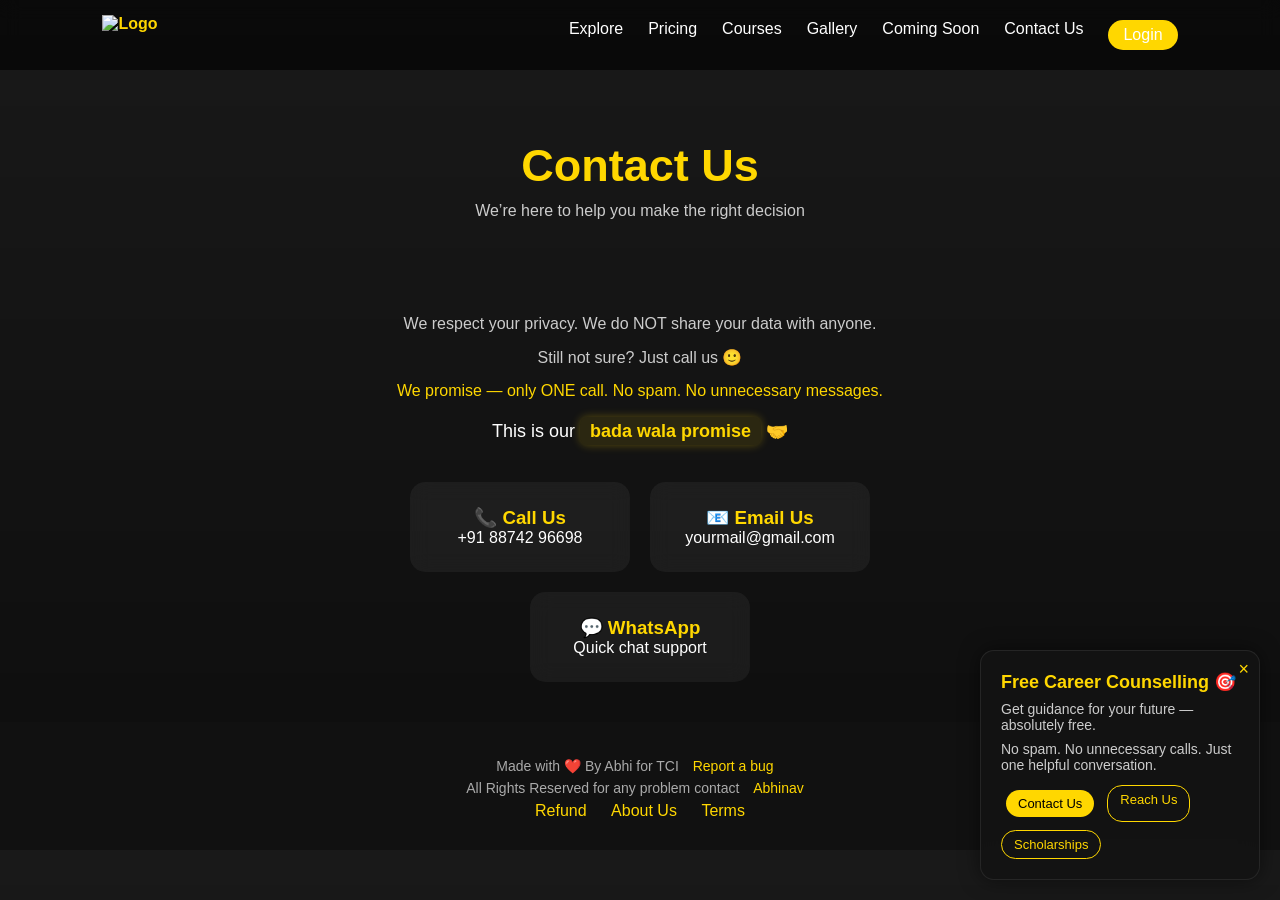
==== contact.html @ 5f8e1cc5 "Add files via upload" ====
<!DOCTYPE html>
<html lang="en">
<head>
<meta charset="UTF-8">
<meta name="viewport" content="width=device-width, initial-scale=1.0">
<title>Contact Us</title>

<link rel="stylesheet" href="style.css">
</head>

<body class="contact-page">

<!-- NAVBAR -->
<div class="navbar">
  <a href="index.html" class="logo">
    <img src="https://lh3.googleusercontent.com/a-/ALV-UjVQLChf1XKUx_FWuJhMEgzJB8yMtZRimbC1OtiityLCIm5iE3o=s100-p-k-no-mo" alt="Logo">
  </a>

  <div class="menu-toggle" onclick="toggleMenu()">☰</div>

  <div class="nav-links" id="navLinks">
    <a href="./explore.html">Explore</a>
    <a href="./pricing.html">Pricing</a>
    <a href="./courses.html">Courses</a>
    <a href="./Gallery.html">Gallery</a>
    <a href="./cmsoon.html">Coming Soon</a>
    <a href="./contact.html">Contact Us</a>
    <a href="./login.html" class="login-btn">Login</a>
  </div>
</div>

<!-- HERO -->
<section class="contact-hero">
  <h1>Contact Us</h1>
  <p>We’re here to help you make the right decision</p>
</section>

<!-- CONTENT -->
<section class="contact-container">

  <p class="line">
    We respect your privacy. We do NOT share your data with anyone.
  </p>

  <p class="line">
    Still not sure? Just call us 🙂
  </p>

  <p class="line highlight">
    We promise — only ONE call. No spam. No unnecessary messages.
  </p>

 <p class="line promise">
  This is our <span class="bada">bada wala promise</span> 🤝
</p>

  <!-- OPTIONS -->
  <div class="contact-options">

    <a href="tel:+918874296698" class="contact-card">
      <h3>📞 Call Us</h3>
      <p>+91 88742 96698</p>
    </a>

    <a href="mailto:yourmail@gmail.com" class="contact-card">
      <h3>📧 Email Us</h3>
      <p>yourmail@gmail.com</p>
    </a>

    <a href="https://wa.me/918874296698" target="_blank" class="contact-card">
      <h3>💬 WhatsApp</h3>
      <p>Quick chat support</p>
    </a>

  </div>

</section>

<!-- FOOTER -->
<div class="footer">
  <p>
    Made with ❤️ By Abhi for TCI 
    <a href="mailto:abhinavisavailable+tci.bug@proton.me">Report a bug</a>
  </p>

  <p>
    All Rights Reserved for any problem contact 
    <a href="mailto:abhinavisavailable+tci.bug@proton.me">Abhinav</a>
  </p>

  <div>
    <a href="./refund.html">Refund</a>
    <a href="./about.html">About Us</a>
    <a href="./terms.html">Terms</a>
  </div>
</div>

<script>
function toggleMenu(){
  document.getElementById("navLinks").classList.toggle("active");
}
</script>
<!-- FIXED POPUP -->
<div class="fixed-popup" id="popupBox">

  <span class="popup-close" onclick="closePopup()">×</span>

  <h3>Free Career Counselling 🎯</h3>

  <p>
    Get guidance for your future — absolutely free.
  </p>

  <p class="popup-sub">
    No spam. No unnecessary calls. Just one helpful conversation.
  </p>

  <div class="popup-actions">
    <a href="./contact.html" class="btn-primary">Contact Us</a>
    <a href="./explore.html" class="btn-secondary">Reach Us</a>
    <a href="./scholarship.html" class="btn-secondary">Scholarships</a>
  </div>

</div>

<script>
let popup = document.getElementById("popupBox");

// CLOSE + REOPEN AFTER 8s
function closePopup(){
  popup.style.display = "none";

  setTimeout(() => {
    popup.style.display = "block";
  }, 8000);
}
</script>
</body>
</html>
---- style.css ----
* {
  margin: 0;
  padding: 0;
  box-sizing: border-box;
  font-family: 'Poppins', sans-serif;
}

body {
  background: #0d0d0d;
  color: white;
}

/* NAVBAR */
.navbar {
  position: fixed;
  width: 100%;
  top: 0;
  padding: 15px 8%;
  display: flex;
  justify-content: space-between;
  align-items: center;
  backdrop-filter: blur(10px);
  background: rgba(0,0,0,0.6);
  z-index: 1000;
}

.logo {
  color: #ffd700;
  font-weight: 700;
  cursor: pointer;
}

.nav-links {
  display: flex;
  gap: 25px;
}

.nav-links a {
  color: white;
  text-decoration: none;
}

.nav-links a:hover {
  color: #ffd700;
}

.login-btn {
  background: #ffd700;
  color: black;
  padding: 6px 15px;
  border-radius: 20px;
}

/* MOBILE */
.menu-toggle {
  display: none;
  font-size: 24px;
}

@media(max-width:768px){
  .menu-toggle { display: block; cursor: pointer; }

  .nav-links {
    position: absolute;
    top: 60px;
    right: 0;
    background: #111;
    flex-direction: column;
    width: 200px;
    padding: 20px;
    transform: translateX(100%);
    transition: 0.3s;
  }

  .nav-links.active {
    transform: translateX(0);
  }
}

/* HERO */
.hero {
  height: 100vh;
  background: url(./ChatGPT\ Image\ Apr\ 12\,\ 2026\,\ 12_06_59\ PM.webp) center/cover;
  display: flex;
  justify-content: center;
  align-items: center;
  text-align: center;
  position: relative;
  padding-top: 80px;
}

.hero::after {
  content: "";
  position: absolute;
  width: 100%;
  height: 100%;
  background: rgba(0,0,0,0.01);
}

.hero-content {
  position: relative;
}

.hero h1 {
  font-size: 48px;
  color: #0e0c00;
}

/* SECTION */
.section {
  padding: 100px 8%;
}

/* CARDS */
/* WHY SECTION (NO HTML CHANGE NEEDED) */
.section h2 {
  text-align: center;
  font-size: 38px;
  color: #ffd700;
  margin-bottom: 20px;
}

/* CARDS CONTAINER (your existing .cards) */
.cards {
  display: flex;
  gap: 25px;
  flex-wrap: wrap;
  justify-content: center;
  margin-top: 40px;
}

/* CARD (UPGRADED LOOK) */
.card {
  flex: 1;
  min-width: 250px;
  max-width: 280px;

  background: rgba(255, 255, 255, 0.05);
  backdrop-filter: blur(12px);

  padding: 30px;
  border-radius: 16px;

  transition: all 0.4s ease;

  border: 1px solid rgba(255,255,255,0.08);

  position: relative;
  overflow: hidden;
}

/* TEXT */
.card {
  color: #ccc;
  text-align: center;
  font-size: 15px;
}

/* HOVER EFFECT (MAIN UPGRADE 🔥) */
.card:hover {
  transform: translateY(-12px) scale(1.03);
  border: 1px solid #ffd700;
  box-shadow: 0 0 25px rgba(255, 215, 0, 0.25);
  color: white;
}

/* GLOW LINE EFFECT */
.card::before {
  content: "";
  position: absolute;
  bottom: 0;
  left: 0;
  width: 0%;
  height: 2px;
  background: #ffd700;
  transition: 0.4s;
}

.card:hover::before {
  width: 100%;
}

/* OPTIONAL: ICON STYLE IF YOU ADD ICONS LATER */
.card::after {
  content: "★";
  position: absolute;
  top: 10px;
  right: 15px;
  color: rgba(255, 215, 0, 0.2);
  font-size: 18px;
}

/* MOBILE */
@media(max-width:768px){
  .cards {
    flex-direction: column;
    align-items: center;
  }

  .card {
    width: 90%;
  }
}

/* TESTIMONIALS */
.testimonial-container {
  display: flex;
  gap: 20px;
  flex-wrap: wrap;
  margin-top: 40px;
}

.testimonial {
  flex: 1;
  min-width: 280px;
  background: #1a1a1a;
  padding: 20px;
  border-radius: 12px;
  transition: 0.3s;
}

.testimonial:hover {
  transform: translateY(-6px);
}

.top {
  display: flex;
  align-items: center;
  gap: 12px;
}

/* FIX TESTIMONIAL PROFILE IMAGE */
.top img {
  width: 45px;
  height: 45px;
  border-radius: 50%;
  object-fit: cover;
}

.stars {
  color: #ffd700;
  font-size: 14px;
}

.testimonial p {
  margin-top: 15px;
  color: #ccc;
}

/* SCROLL ANIMATION */
.hidden {
  opacity: 0;
  transform: translateY(60px);
}

.show {
  opacity: 1;
  transform: translateY(0);
  transition: all 0.8s ease;
}

/* FOOTER */
.footer {
  text-align: center;
  padding: 30px;
  background: #111;
}

.footer a {
  color: #aaa;
  margin: 0 10px;
  text-decoration: none;
}

.footer a:hover {
  color: #ffd700;
}

/* WRAPPER (VERY IMPORTANT) */
.pricing-page {
  background: #0d0d0d;
  color: white;
  min-height: 100vh;
}

/* CONTAINER */
.pricing-page .pricing-container {
  text-align: center;
  padding: 120px 20px 80px;
  max-width: 800px;
  margin: auto;
}

/* HEADING */
.pricing-page h1 {
  color: #ffd700;
  font-size: 42px;
  margin-bottom: 20px;
}

/* TEXT */
.pricing-page p {
  color: #ccc;
  margin-bottom: 20px;
  line-height: 1.6;
}

/* CONTACT OPTIONS */
.pricing-page .contact-options {
  display: flex;
  justify-content: center;
  gap: 20px;
  flex-wrap: wrap;
  margin-top: 40px;
}

/* CARDS */
.pricing-page .contact-card {
  background: #1a1a1a;
  padding: 25px;
  border-radius: 12px;
  text-decoration: none;
  color: white;
  width: 220px;
  transition: 0.3s;
  border: 1px solid transparent;
}

/* HOVER */
.pricing-page .contact-card:hover {
  transform: translateY(-8px);
  border: 1px solid #ffd700;
  box-shadow: 0 0 15px rgba(255, 215, 0, 0.2);
}

/* SHAKE */
@keyframes shake {
  0% { transform: translateX(0); }
  25% { transform: translateX(-3px); }
  50% { transform: translateX(3px); }
  75% { transform: translateX(-3px); }
  100% { transform: translateX(0); }
}

.pricing-page .shake {
  animation: shake 0.4s ease;
}

/* MOBILE */
@media(max-width:768px){
  .pricing-page .contact-card {
    width: 100%;
  }
}



/* PRICING PAGE BACKGROUND (FULL SETUP) */
.pricing-page {
  background: 
    linear-gradient(rgba(0,0,0,0.8), rgba(0,0,0,0.9)),
    url('https://lh3.googleusercontent.com/gps-cs-s/APNQkAFdjH_7y20hnuhI40_Kl56XgpnGf9nZBP4gPn9wuhsV2MUltn6rEaGBFs6-17Sj_jOD8nDrXapirNrTwf3EHB5k-eB8ybDn9nnpB42JE7BPNYIsVexFkDAcMZ5VjfWP1aof3Lqq_JV1fncL=s1360-w1360-h1020-rw');

  background-size: cover;
  background-position: center;
  background-repeat: no-repeat;

  min-height: 100vh;

  /* smooth zoom animation */
  animation: bgZoom 20s infinite alternate;
}

/* ZOOM EFFECT */
@keyframes bgZoom {
  from {
    background-size: 100%;
  }
  to {
    background-size: 110%;
  }
}

/* MOBILE FIX */
@media(max-width:768px){
  .pricing-page {
    background-position: top;
    animation: none; /* disables zoom on mobile for better performance */
  }
}



/* GALLERY PAGE (ISOLATED - NO CONFLICT) */
.gallery-page {
  background: #0d0d0d;
  color: white;
  min-height: 100vh;
}

/* CONTAINER */
.gallery-page .gallery-container {
  padding: 120px 8%;
  text-align: center;
}

/* TITLE */
.gallery-page h1 {
  color: #ffd700;
  font-size: 42px;
  margin-bottom: 40px;
}

/* GRID */
.gallery-page .gallery-grid {
  display: grid;
  grid-template-columns: repeat(auto-fit, minmax(200px, 1fr));
  gap: 20px;
}

/* IMAGE BOX */
.gallery-page .gallery-item {
  overflow: hidden;
  border-radius: 12px;
  background: #1a1a1a;
}

/* IMAGE */
.gallery-page .gallery-item img {
  width: 100%;
  height: 200px;
  object-fit: cover;
  cursor: pointer;
  transition: 0.4s;
}

/* HOVER */
.gallery-page .gallery-item:hover img {
  transform: scale(1.1);
}

/* LIGHTBOX */
.gallery-page .lightbox {
  position: fixed;
  top: 0;
  left: 0;
  width: 100%;
  height: 100%;
  display: none;
  justify-content: center;
  align-items: center;
  background: rgba(0,0,0,0.9);
  z-index: 2000;
}

/* LIGHTBOX IMAGE */
.gallery-page .lightbox img {
  max-width: 90%;
  max-height: 80%;
  border-radius: 10px;
}

/* CLOSE BUTTON */
.gallery-page .close {
  position: absolute;
  top: 20px;
  right: 30px;
  font-size: 35px;
  color: #ffd700;
  cursor: pointer;
}

/* MOBILE */
@media(max-width:768px){
  .gallery-page .gallery-container {
    padding: 100px 20px;
  }
}


/* LOGO IMAGE */
.logo img {
  height: 40px;
  width: auto;
  display: block;
}


@media(max-width:768px){
  .logo img {
    height: 32px;
  }
}


/* CONTACT SECTION */
.contact-section {
  text-align: center;
}

/* TEXT */
.contact-section p {
  color: #ccc;
  margin-top: 10px;
}

/* CONTACT CARDS */
.contact-section .contact-options {
  display: flex;
  justify-content: center;
  gap: 20px;
  flex-wrap: wrap;
  margin-top: 40px;
}

.contact-section .contact-card {
  background: #1a1a1a;
  padding: 25px;
  border-radius: 12px;
  text-decoration: none;
  color: white;
  width: 220px;
  transition: 0.3s;
}

.contact-section .contact-card:hover {
  transform: translateY(-8px);
  border: 1px solid #ffd700;
  box-shadow: 0 0 15px rgba(255, 215, 0, 0.2);
}


/* REMOVE DEFAULT LINK STYLE */
a {
  text-decoration: none;
  color: inherit;
}


/* SMALL FOOTER FOR GALLERY PAGE */
.gallery-page .footer {
  padding: 20px 10px;
  font-size: 13px;
}

/* TEXT */
.gallery-page .footer p {
  margin: 5px 0;
  color: #aaa;
}

/* LINKS */
.gallery-page .footer a {
  color: #ffd700;
  text-decoration: none;
  margin: 0 6px;
  font-size: 13px;
}

.gallery-page .footer a:hover {
  color: white;
}






/* BACKGROUND */
.courses-page {
  background:
    linear-gradient(rgba(0,0,0,0.85), rgba(0,0,0,0.95)),
    url('https://images.unsplash.com/photo-1523240795612-9a054b0db644');
  background-size: cover;
  background-position: center;
  color: white;
}

/* HEADER */
.courses-container {
  padding: 120px 8%;
  text-align: center;
}

.courses-container h1 {
  font-size: 45px;
  color: #ffd700;
}

.subtitle {
  color: #ccc;
  margin-top: 10px;
}

/* GRID */
.course-grid {
  display: grid;
  grid-template-columns: repeat(auto-fit, minmax(260px,1fr));
  gap: 25px;
  margin-top: 50px;
}

/* CARD */
.course-card {
  background: rgba(255,255,255,0.05);
  backdrop-filter: blur(12px);
  padding: 30px;
  border-radius: 16px;
  transition: 0.4s;
  border: 1px solid rgba(255,255,255,0.08);
}

.course-card:hover {
  transform: translateY(-10px) scale(1.02);
  border: 1px solid #ffd700;
  box-shadow: 0 0 25px rgba(255,215,0,0.2);
}

.course-card h2 {
  color: #ffd700;
}

.desc {
  color: #ccc;
  font-size: 14px;
  margin-top: 10px;
}

/* BUTTON */
.course-card button {
  margin-top: 15px;
  padding: 8px 18px;
  border-radius: 20px;
  border: none;
  background: #ffd700;
  cursor: pointer;
}

/* DISABLED */
.course-card.disabled {
  opacity: 0.5;
}

/* FEATURES */
.features-section {
  padding: 80px 8%;
  text-align: center;
}

.features-grid {
  display: grid;
  grid-template-columns: repeat(auto-fit,minmax(220px,1fr));
  gap: 20px;
  margin-top: 30px;
}

/* TEACHERS */
.teacher-grid {
  display: flex;
  gap: 25px;
  justify-content: center;
  flex-wrap: wrap;
}

.teacher-card {
  background: #1a1a1a;
  padding: 20px;
  border-radius: 12px;
  width: 200px;
  text-align: center;
  transition: 0.3s;
}

.teacher-card:hover {
  transform: translateY(-8px);
}

.teacher-card img {
  width: 100%;
  border-radius: 10px;
}

/* POPUP */
.popup {
  position: fixed;
  top:0;
  left:0;
  width:100%;
  height:100%;
  display:none;
  justify-content:center;
  align-items:center;
  background: rgba(0,0,0,0.8);
}

.popup-content {
  background:#1a1a1a;
  padding:25px;
  border-radius:12px;
  width:300px;
}

.popup-content h2 {
  color: #ffd700;
}

.close {
  position:absolute;
  top:20px;
  right:25px;
  cursor:pointer;
  font-size:25px;
  color:#ffd700;
}





/* BACKGROUND (PREMIUM GRADIENT + IMAGE) */
.coming-page {
  background:
    radial-gradient(circle at 20% 20%, rgba(255,215,0,0.08), transparent 40%),
    radial-gradient(circle at 80% 60%, rgba(255,215,0,0.05), transparent 40%),
    linear-gradient(rgba(0,0,0,0.9), rgba(0,0,0,0.95)),
    url('https://images.unsplash.com/photo-1519389950473-47ba0277781c');
    
  background-size: cover;
  background-position: center;
  color: white;
  min-height: 100vh;
  overflow-x: hidden;
}

/* HERO */
.coming-hero {
  text-align: center;
  padding: 150px 20px 80px;
}

/* HEADING (GRADIENT TEXT 🔥) */
.coming-hero h1 {
  font-size: 50px;
  font-weight: 700;

  background: linear-gradient(90deg, #ffd700, #ffffff);
  -webkit-background-clip: text;
  -webkit-text-fill-color: transparent;

  animation: fadeUp 1s ease;
}

/* SUBTEXT */
.coming-hero p {
  margin-top: 15px;
  color: #aaa;
  font-size: 18px;
  animation: fadeUp 1.2s ease;
}

/* GRID */
.coming-container {
  padding: 60px 8% 100px;
}

.coming-grid {
  display: grid;
  grid-template-columns: repeat(auto-fit, minmax(260px,1fr));
  gap: 30px;
}

/* CARD (GLASS + DEPTH) */
.coming-card {
  background: rgba(255,255,255,0.04);
  backdrop-filter: blur(15px);

  padding: 35px;
  border-radius: 18px;

  border: 1px solid rgba(255,255,255,0.08);

  transition: all 0.4s ease;

  position: relative;
  overflow: hidden;
}

/* HOVER (FLOAT + GLOW 🔥) */
.coming-card:hover {
  transform: translateY(-12px) scale(1.03);
  border: 1px solid #ffd700;
  box-shadow: 0 0 40px rgba(255, 215, 0, 0.25);
}

/* LIGHT GLOW ANIMATION */
.coming-card::before {
  content: "";
  position: absolute;
  width: 150%;
  height: 2px;
  background: linear-gradient(90deg, transparent, #ffd700, transparent);
  top: 0;
  left: -100%;
  transition: 0.5s;
}

.coming-card:hover::before {
  left: 100%;
}

/* TITLE */
.coming-card h2 {
  color: #ffd700;
  font-size: 22px;
}

/* TEXT */
.coming-card p {
  color: #bbb;
  margin-top: 12px;
  line-height: 1.6;
  font-size: 14px;
}

/* TAG (PILL STYLE) */
.coming-card span {
  position: absolute;
  bottom: 15px;
  right: 15px;

  background: linear-gradient(135deg, #ffd700, #ffea70);
  color: black;

  padding: 6px 12px;
  border-radius: 20px;
  font-size: 12px;
  font-weight: 500;

  box-shadow: 0 0 10px rgba(255,215,0,0.4);
}

/* ENTRY ANIMATION */
@keyframes fadeUp {
  from {
    opacity: 0;
    transform: translateY(40px);
  }
  to {
    opacity: 1;
    transform: translateY(0);
  }
}

/* MOBILE */
@media(max-width:768px){
  .coming-hero h1 {
    font-size: 32px;
  }

  .coming-card {
    padding: 25px;
  }
}


/* CONTACT PAGE */
.contact-page {
  background:
    linear-gradient(rgba(0,0,0,0.9), rgba(0,0,0,0.95)),
    url('https://lh3.googleusercontent.com/p/AF1QipPG9TsdEOtX1H8Ia_FRGxGF_yUdlpb37ZZ1O29z=s1360-w1360-h1020-rw');
  background-size: cover;
  background-position: center;
  color: white;
}

/* HERO */
.contact-hero {
  text-align: center;
  padding: 140px 20px 40px;
}

.contact-hero h1 {
  font-size: 45px;
  color: #ffd700;
}

.contact-hero p {
  color: #ccc;
  margin-top: 10px;
}

/* TEXT LINES */
.contact-container {
  text-align: center;
  padding: 40px 20px;
  max-width: 700px;
  margin: auto;
}

.line {
  margin: 15px 0;
  color: #ccc;
  font-size: 16px;
}

.highlight {
  color: #ffd700;
  font-weight: 500;
}

.promise {
  font-size: 18px;
  color: white;
  margin-top: 20px;
}

/* CONTACT CARDS */
.contact-options {
  display: flex;
  justify-content: center;
  gap: 20px;
  flex-wrap: wrap;
  margin-top: 40px;
}

.contact-card {
  background: rgba(255,255,255,0.05);
  backdrop-filter: blur(10px);
  padding: 25px;
  border-radius: 15px;
  width: 220px;
  transition: 0.3s;
}

.contact-card:hover {
  transform: translateY(-8px);
  border: 1px solid #ffd700;
  box-shadow: 0 0 20px rgba(255,215,0,0.2);
}

.contact-card h3 {
  color: #ffd700;
}


/* ONLY APPLY ON CONTACT PAGE */
.contact-page .bada {
  color: #ffd700;
  font-weight: 600;
  padding: 4px 10px;
  border-radius: 8px;

  background: rgba(255, 215, 0, 0.1);
  box-shadow: 0 0 10px rgba(255, 215, 0, 0.3);
}




/* LOGIN PAGE */
.login-page {
  background:
    linear-gradient(rgba(0,0,0,0.9), rgba(0,0,0,0.95)),
    url('https://lh3.googleusercontent.com/p/AF1QipOgDt0Bb93ee36_mptKE4oTqF-yD3pHzW2-F1GG=s1360-w1360-h1020-rw');
  background-size: cover;
  background-position: center;
  min-height: 100vh;
  color: white;
}

/* CONTAINER */
.login-container {
  display: flex;
  justify-content: center;
  align-items: center;
  padding: 140px 20px;
}

/* CARD */
.login-card {
  background: rgba(255,255,255,0.05);
  backdrop-filter: blur(12px);
  padding: 40px;
  border-radius: 16px;
  text-align: center;
  max-width: 400px;
  width: 100%;
  border: 1px solid rgba(255,255,255,0.08);
}

/* TITLE */
.login-card h1 {
  color: #ffd700;
  font-size: 35px;
}

/* TEXT */
.login-card p {
  margin-top: 10px;
  color: #ccc;
}

.dev {
  color: #ffd700;
  margin-top: 15px;
}

.highlight {
  color: white;
  margin-top: 15px;
}

/* BUTTONS */
.login-actions {
  margin-top: 25px;
  display: flex;
  gap: 15px;
  justify-content: center;
  flex-wrap: wrap;
}

.btn-primary {
  background: #ffd700;
  color: black;
  padding: 10px 18px;
  border-radius: 20px;
  text-decoration: none;
  font-weight: 500;
}

.btn-secondary {
  border: 1px solid #ffd700;
  color: #ffd700;
  padding: 10px 18px;
  border-radius: 20px;
  text-decoration: none;
}

.btn-primary:hover {
  opacity: 0.9;
}

.btn-secondary:hover {
  background: #ffd700;
  color: black;

}






/* ================= FIX EVERYTHING PATCH ================= */

/* FIX WHY CHOOSE US */
.section .cards {
  display: flex !important;
  gap: 20px !important;
  flex-wrap: wrap !important;
  justify-content: center !important;
}

.section .card {
  background: #1a1a1a !important;
  padding: 25px !important;
  border-radius: 12px !important;
  width: 250px !important;
  text-align: center !important;
  transform: none !important;
  box-shadow: none !important;
  border: none !important;
}

.section .card:hover {
  transform: translateY(-6px) !important;
  box-shadow: none !important;
}

/* FIX FOOTER LINKS */
.footer {
  text-align: center !important;
  padding: 30px 15px !important;
  background: #111 !important;
}

.footer p {
  margin: 6px 0 !important;
  color: #aaa !important;
  font-size: 14px !important;
}

/* FIX EMAIL / LINKS */
.footer a {
  color: #ffd700 !important;
  text-decoration: none !important;
}

.footer a:hover {
  color: white !important;
}

/* FIX LINK BREAKING */
.footer-line {
  display: block !important;
  margin-top: 5px !important;
}

/* REMOVE WEIRD CARD STYLE FROM LINKS */
.footer a.contact-card {
  all: unset;
  color: #ffd700;
  cursor: pointer;
}

/* ============================================ */




/* BACKGROUND (YOUR IMAGE + DEPTH) */
.explore-page {
  background:
    linear-gradient(rgba(0,0,0,0.85), rgba(0,0,0,0.95)),
    url('https://lh3.googleusercontent.com/p/AF1QipNCBkE4iB8Tq8F8z6XibRUcymbjKUOWMPPyhsDM=s1360-w1360-h1020-rw');
  background-size: cover;
  background-position: center;
  color: white;
}

/* HERO */
.explore-hero {
  text-align: center;
  padding: 150px 20px 80px;
}

.explore-hero h1 {
  font-size: 52px;
  background: linear-gradient(90deg,#ffd700,#fff);
  -webkit-background-clip: text;
  -webkit-text-fill-color: transparent;
}

.explore-hero p {
  color: #aaa;
  margin-top: 10px;
}

/* SECTION */
.explore-section {
  padding: 80px 8%;
  text-align: center;
}

.highlight {
  color: #ffd700;
}

/* RESULT CARDS */
.result-grid {
  display: grid;
  grid-template-columns: repeat(auto-fit,minmax(250px,1fr));
  gap: 25px;
  margin-top: 40px;
}

.result-card {
  background: rgba(255,255,255,0.05);
  padding: 25px;
  border-radius: 16px;
  backdrop-filter: blur(10px);
  transition: 0.3s;
}

.result-card:hover {
  transform: translateY(-10px);
  border: 1px solid #ffd700;
}

/* NAV CARDS */
.explore-grid {
  display: grid;
  grid-template-columns: repeat(auto-fit,minmax(220px,1fr));
  gap: 25px;
}

.explore-card {
  background: rgba(255,255,255,0.05);
  padding: 25px;
  border-radius: 16px;
  text-decoration: none;
  color: white;
  transition: 0.3s;
}

.explore-card:hover {
  transform: translateY(-8px);
  border: 1px solid #ffd700;
}

/* LOCATION */
.location-box {
  background: rgba(255,255,255,0.04);
  border-radius: 16px;
  padding: 40px;
}

.location-actions {
  margin-top: 20px;
}

.btn-primary {
  background: #ffd700;
  color: black;
  padding: 10px 18px;
  border-radius: 20px;
  text-decoration: none;
  margin: 5px;
}

.btn-secondary {
  border: 1px solid #ffd700;
  color: #ffd700;
  padding: 10px 18px;
  border-radius: 20px;
  text-decoration: none;
}

/* DIRECTIONS */
.directions-grid {
  display: grid;
  grid-template-columns: repeat(auto-fit,minmax(200px,1fr));
  gap: 20px;
  margin-top: 30px;
  color: #ccc;
}

/* GALLERY */
.gallery-preview {
  display: flex;
  gap: 20px;
  justify-content: center;
}

.gallery-preview img {
  width: 220px;
  border-radius: 12px;
  transition: 0.3s;
}

.gallery-preview img:hover {
  transform: scale(1.05);
}

/* MOBILE */
@media(max-width:768px){
  .explore-hero h1 {
    font-size: 32px;
  }
}




/* FIXED POPUP (ALWAYS VISIBLE) */
.fixed-popup {
  position: fixed;
  bottom: 20px;
  right: 20px;

  background: rgba(20,20,20,0.95);
  backdrop-filter: blur(12px);

  padding: 20px;
  border-radius: 14px;

  width: 280px;

  border: 1px solid rgba(255,255,255,0.08);

  z-index: 3000;

  box-shadow: 0 0 20px rgba(0,0,0,0.5);
}

/* TITLE */
.fixed-popup h3 {
  color: #ffd700;
  font-size: 18px;
}

/* TEXT */
.fixed-popup p {
  color: #ccc;
  font-size: 14px;
  margin-top: 8px;
}

.popup-sub {
  color: #aaa;
  font-size: 13px;
}

/* BUTTONS */
.popup-actions {
  margin-top: 12px;
  display: flex;
  gap: 8px;
  flex-wrap: wrap;
}

.btn-primary {
  background: #ffd700;
  color: black;
  padding: 6px 12px;
  border-radius: 15px;
  text-decoration: none;
  font-size: 13px;
}

.btn-secondary {
  border: 1px solid #ffd700;
  color: #ffd700;
  padding: 6px 12px;
  border-radius: 15px;
  text-decoration: none;
  font-size: 13px;
}

/* CLOSE BUTTON */
.popup-close {
  position: absolute;
  top: 8px;
  right: 10px;
  cursor: pointer;
  color: #ffd700;
  font-size: 18px;
}

/* MOBILE */
@media(max-width:768px){
  .fixed-popup {
    width: 90%;
    right: 5%;
    bottom: 15px;
  }
}



/* TERMS PAGE */
.terms-page {
  background:
    linear-gradient(rgba(0,0,0,0.9), rgba(0,0,0,0.95)),
    url('https://images.unsplash.com/photo-1454165804606-c3d57bc86b40');
  background-size: cover;
  background-position: center;
  min-height: 100vh;
  color: white;
}

/* CONTAINER */
.terms-container {
  display: flex;
  justify-content: center;
  align-items: center;
  padding: 140px 20px;
}

/* CARD */
.terms-card {
  background: rgba(255,255,255,0.05);
  backdrop-filter: blur(12px);
  padding: 40px;
  border-radius: 16px;
  text-align: center;
  max-width: 500px;
  border: 1px solid rgba(255,255,255,0.08);
}

/* TITLE */
.terms-card h1 {
  color: #ffd700;
  font-size: 35px;
}

/* TEXT */
.terms-card p {
  margin-top: 10px;
  color: #ccc;
}

.highlight {
  color: #ffd700;
}

.sub {
  font-size: 14px;
  color: #aaa;
}

/* BUTTONS */
.terms-actions {
  margin-top: 25px;
}

.terms-actions a {
  margin: 5px;
}




/* ABOUT PAGE */
.about-page {
  background:
    linear-gradient(rgba(0,0,0,0.9), rgba(0,0,0,0.95)),
    url('https://lh3.googleusercontent.com/p/AF1QipOjDiuRF5vq9EBiPIfLS-rT9aDBxc65eSlR_A5i=w141-h101-n-k-no-nu');
  background-size: cover;
  background-position: center;
  color: white;
}

/* HERO */
.about-hero {
  text-align: center;
  padding: 140px 20px 60px;
}

.about-hero h1 {
  font-size: 45px;
  color: #ffd700;
}

.about-hero p {
  color: #ccc;
}

/* CONTAINER */
.about-container {
  padding: 60px 8%;
  text-align: center;
}

/* ABOUT CARD */
.about-card {
  max-width: 700px;
  margin: auto;
  background: rgba(255,255,255,0.05);
  padding: 30px;
  border-radius: 16px;
  backdrop-filter: blur(10px);
}

/* FOUNDERS */
.founder-grid {
  display: flex;
  gap: 30px;
  justify-content: center;
  flex-wrap: wrap;
  margin-top: 40px;
}

.founder-card {
  background: rgba(255,255,255,0.05);
  padding: 20px;
  border-radius: 16px;
  width: 250px;
  transition: 0.3s;
}

.founder-card:hover {
  transform: translateY(-8px);
  border: 1px solid #ffd700;
}

.founder-card img {
  width: 100%;
  border-radius: 12px;
}

.founder-card h3 {
  color: #ffd700;
  margin-top: 10px;
}

.founder-card p {
  color: #ccc;
  font-size: 14px;
}



/* SCHOLARSHIP PAGE */
.scholarship-page {
  background:
    linear-gradient(rgba(0,0,0,0.9), rgba(0,0,0,0.95)),
    url('https://images.unsplash.com/photo-1523240795612-9a054b0db644');
  background-size: cover;
  background-position: center;
  color: white;
}

/* HERO */
.scholarship-hero {
  text-align: center;
  padding: 140px 20px 60px;
}

.scholarship-hero h1 {
  font-size: 45px;
  color: #ffd700;
}

.scholarship-hero p {
  color: #ccc;
}

/* CONTAINER */
.scholarship-container {
  padding: 60px 8%;
  display: grid;
  gap: 30px;
}

/* CARD */
.scholarship-card {
  background: rgba(255,255,255,0.05);
  padding: 30px;
  border-radius: 16px;
  backdrop-filter: blur(10px);
}

/* CENTER CARD */
.scholarship-card.center {
  text-align: center;
}

/* TERMS LIST */
.terms-list {
  margin-top: 15px;
  color: #ccc;
}

.terms-list li {
  margin: 8px 0;
}

/* NOTE */
.note {
  margin-top: 15px;
  color: #ffd700;
  font-size: 14px;
}

/* BUTTONS */
.scholarship-actions {
  margin-top: 20px;
}

.scholarship-actions a {
  margin: 5px;
}
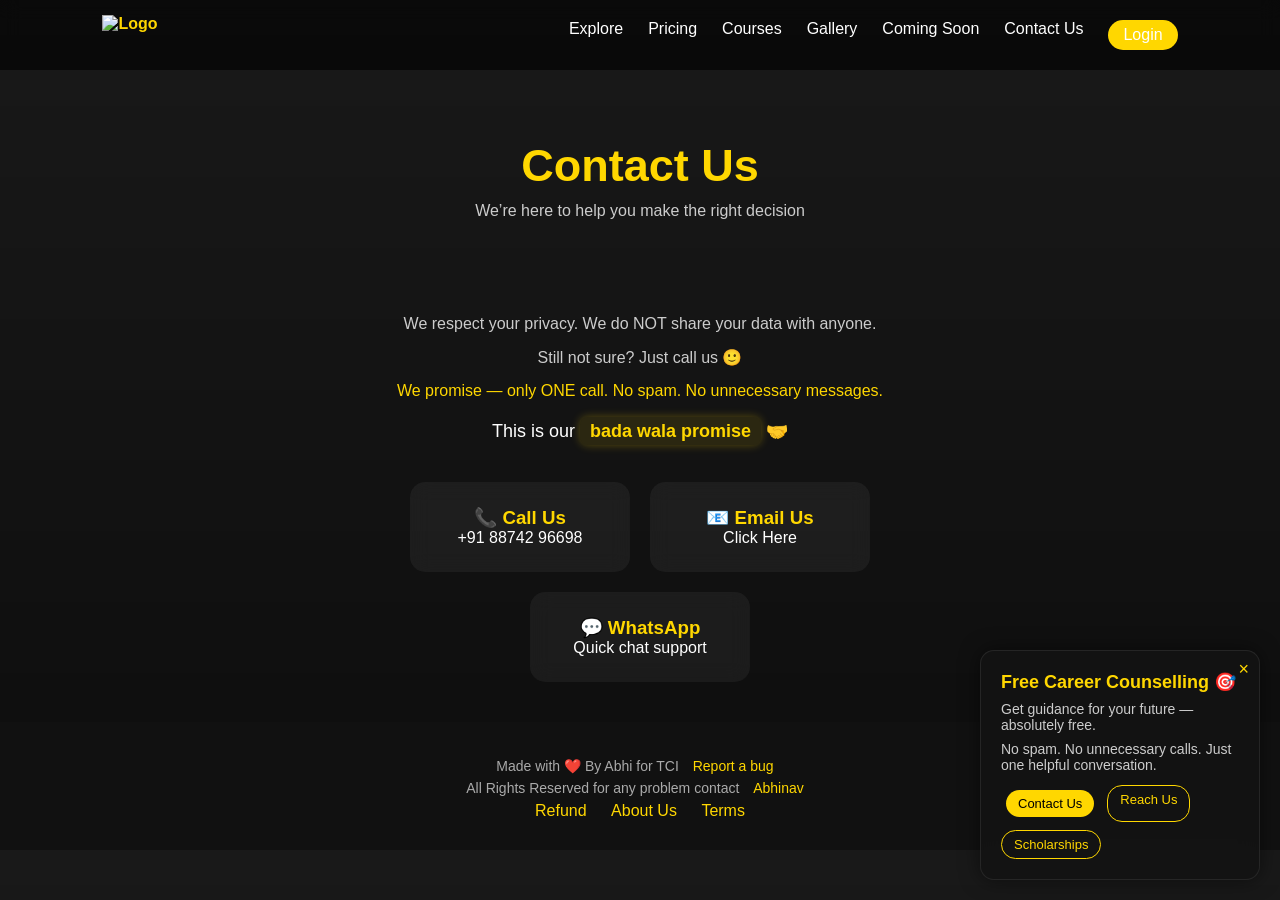
==== commit 45f3fc70: "Update contact.html" ====
--- a/contact.html
+++ b/contact.html
@@ -62,9 +62,9 @@
       <p>+91 88742 96698</p>
     </a>
 
-    <a href="mailto:yourmail@gmail.com" class="contact-card">
+    <a href="mailto:thecoachinginstitute.shady316@passfwd.com" class="contact-card">
       <h3>📧 Email Us</h3>
-      <p>yourmail@gmail.com</p>
+      <p>Click Here</p>
     </a>
 
     <a href="https://wa.me/918874296698" target="_blank" class="contact-card">
@@ -136,4 +136,4 @@
 }
 </script>
 </body>
-</html>+</html>
--- a/style.css
+++ b/style.css
@@ -81,7 +81,7 @@
 /* HERO */
 .hero {
   height: 100vh;
-  background: url(./ChatGPT\ Image\ Apr\ 12\,\ 2026\,\ 12_06_59\ PM.webp) center/cover;
+  background: url(./2021-02-23.webp) center/cover;
   display: flex;
   justify-content: center;
   align-items: center;
